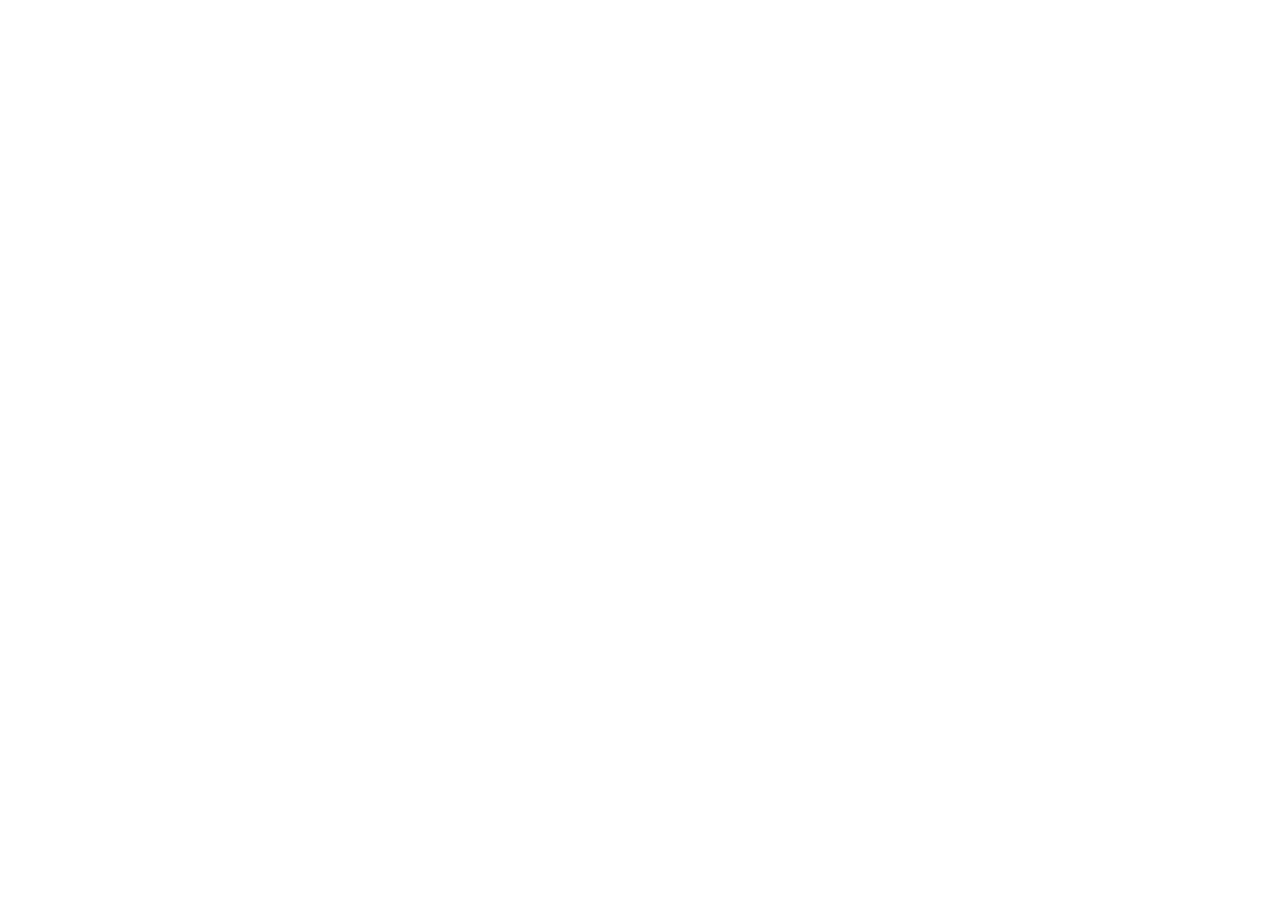
==== index.html @ fbbae38b "Create index.html" ====
<!DOCTYPE html> <!-- This tells the browser the document is HTML-->
<html lang="en"> <!-- This tells the browser the primary language of the webpage is english-->
<head> <!-- head element contains information about webpage that is not displayed on the website -->
  <meta charset="UTF-8"> <!-- tells browser hoe to interpret charcters UTF-8 allows webpage to display different characters-->
  <meta name= "viewport" content="width=device-width, initial-scale=1.0"> <!-- tells the webpage to match the width of the website to the device-->
  <title>Fatima's cloud portfolio</title> <!-- The browser title-->
  <link rel="stylesheet" href="style.css"> <!-- connects HTML to CSs which is the style of the webpage from font to colour-->
</head> <!-- closing for the head of tha page-->
<body> <!-- what everyhting people will see on the webpage goes-->
  


  
</body>


















</html> <!-- This is closes the HTML element main concet of HTML every element is opened like this <element> and closed like this <element/>
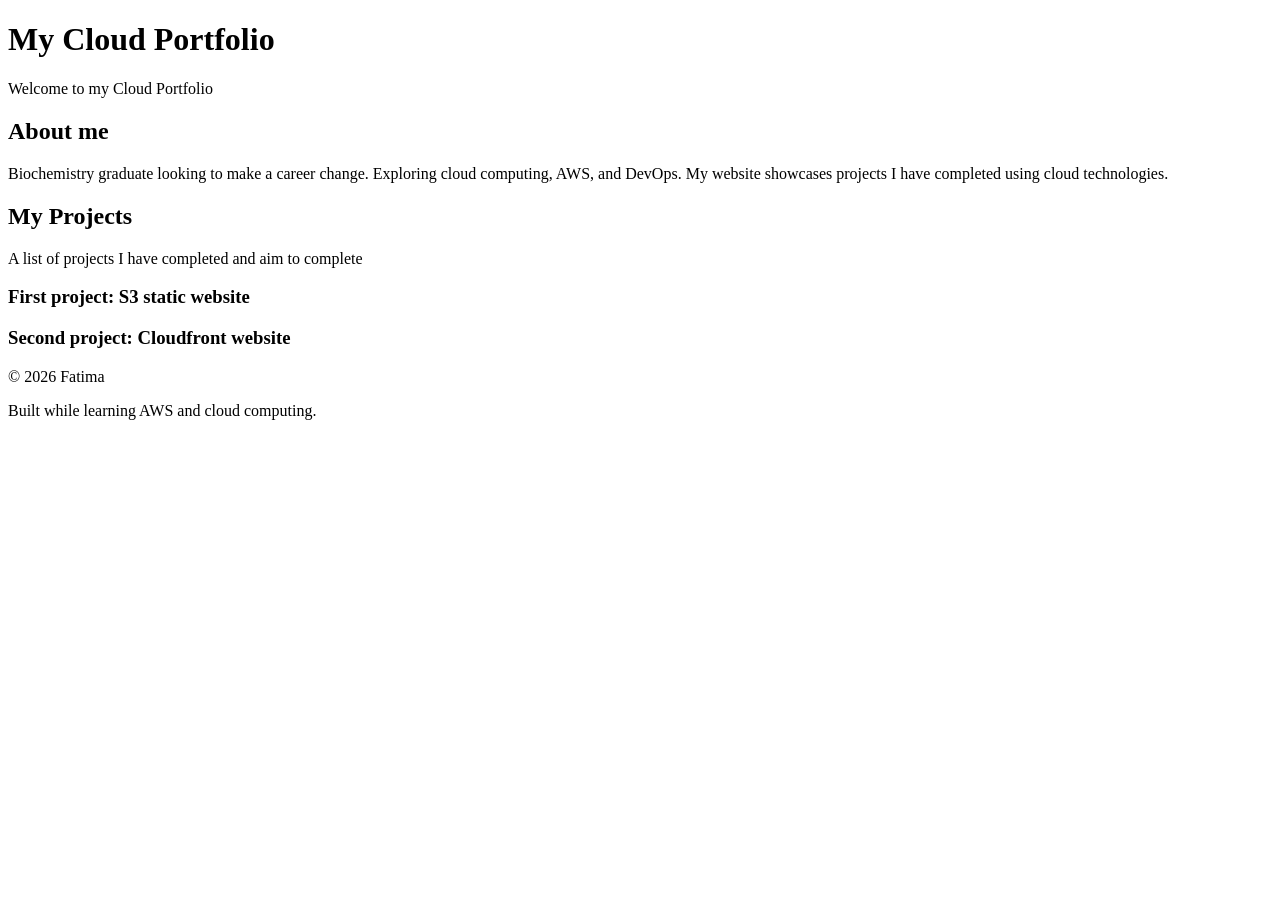
==== commit 504464f1: "Update index.html" ====
--- a/index.html
+++ b/index.html
@@ -1,17 +1,40 @@
 <!DOCTYPE html> <!-- This tells the browser the document is HTML-->
 <html lang="en"> <!-- This tells the browser the primary language of the webpage is english-->
+
 <head> <!-- head element contains information about webpage that is not displayed on the website -->
   <meta charset="UTF-8"> <!-- tells browser hoe to interpret charcters UTF-8 allows webpage to display different characters-->
   <meta name= "viewport" content="width=device-width, initial-scale=1.0"> <!-- tells the webpage to match the width of the website to the device-->
   <title>Fatima's cloud portfolio</title> <!-- The browser title-->
   <link rel="stylesheet" href="style.css"> <!-- connects HTML to CSs which is the style of the webpage from font to colour-->
 </head> <!-- closing for the head of tha page-->
-<body> <!-- what everyhting people will see on the webpage goes-->
+
+<body> <!-- what everything people will see on the webpage goes-->
+  <header><!-- everything that's in the top part of the webpage-->
+    <h1> My Cloud Portfolio </h1> <!-- heading 1 main header in the webpage-->
+    <p> Welcome to my Cloud Portfolio</p> <!-- paragraph that will go under me heading-->    
+  </header>
+</body>
+
+<main> <!-- the section undermath the header in the middle -->
   
+  <section> <!-- a section with contents related to eachother-->
+    <h2>About me</h2> <!-- secon heading for sections-->
+    <p>Biochemistry graduate looking to make a career change. Exploring cloud computing, AWS, and DevOps. My website showcases projects I have completed using cloud technologies.</p>
+     </section>
+  <section>
+    <h2>My Projects</h2>
+    <p> A list of projects I have completed and aim to complete</p>
+    <h3> First project: S3 static website</h3>
+    <h3> Second project: Cloudfront website</h3>
+  </section>
 
+</main>
 
+<footer> <!-- what goes at the bottom of the webpage-->
+  <p>© 2026 Fatima</p>
+    <p>Built while learning AWS and cloud computing.</p>
   
-</body>
+</footer>
 
 
 
@@ -30,4 +53,4 @@
 
 
 
-</html> <!-- This is closes the HTML element main concet of HTML every element is opened like this <element> and closed like this <element/>
+</html> <!-- This is closes the HTML element main concet of HTML every element is opened like this <element> and closed like this <element/-->
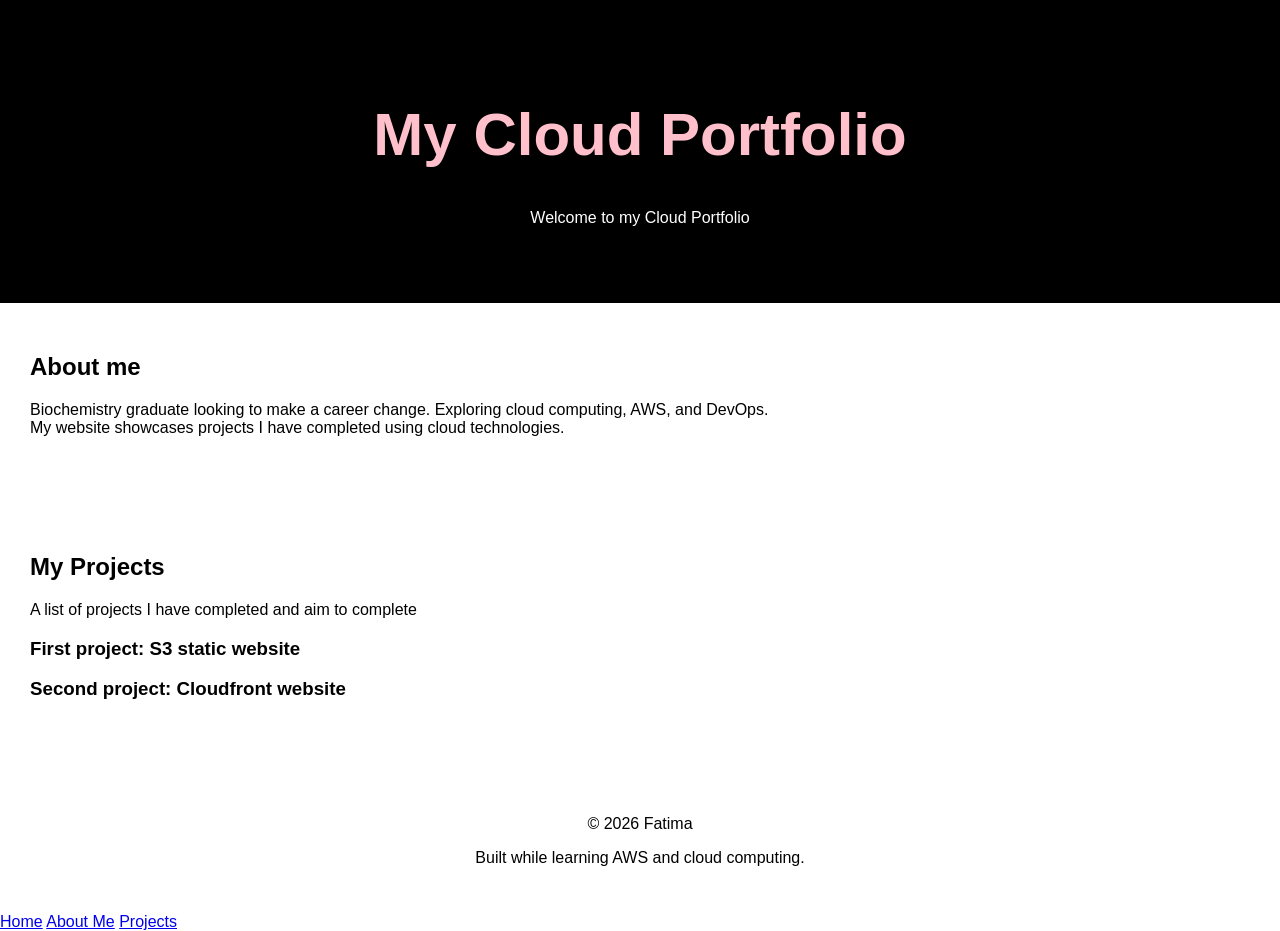
==== commit c8936769: "Update index.html" ====
--- a/index.html
+++ b/index.html
@@ -36,6 +36,13 @@
   
 </footer>
 
+  <nav>
+    <a href="index.html">Home</a> <!--creates a link where when clicked takes the user to home page-->
+    <a href="about.html">About Me</a>
+    <a href="projects.html">Projects</a>
+</nav>
+</html>
+
 
 
 
--- a/style.css
+++ b/style.css
@@ -0,0 +1,41 @@
+body { /* everyhting in the body-->*/
+  font-family: Arial, sans-serif; /* make the font arial and if not able make it sans-serif*/
+  margin: 0; /* remove space from outside*/
+  background-color: white; /* background colour of webpage*/
+  color: black; /* colour of text */
+  
+}
+header { 
+  text-align: center; /* controls where the title is horizontally*/
+  padding: 60px 20px; /* creates a horizontal box around the title 60 top and bottom 20 left and right gives space around elements*/
+  background-color: black;
+  color: white;
+  font-weight: 60px;
+  
+}
+
+header h1 { /* specific about what you want customised rather than all the contents in that section, so fo here it header 1*/
+  color: pink;
+  font-size: 60px
+}
+
+main {
+  max-width: 800px; /* max width of website as everyhting will be overy large on the webpage*/
+  margin: 40px auto
+  padding: 0 20px;
+}
+
+section {
+  background-color:white;
+  padding: 30px; /* gives space around each element in the section so its it doesnt crowded*/
+  margin-bottom: 20px; /* gives a 20 space between each section*/
+  border-radius: 10px; /* gives a rounded border around each section*/
+}
+
+footer { 
+  text-align: center;
+  padding: 30px;
+}
+  
+  
+  
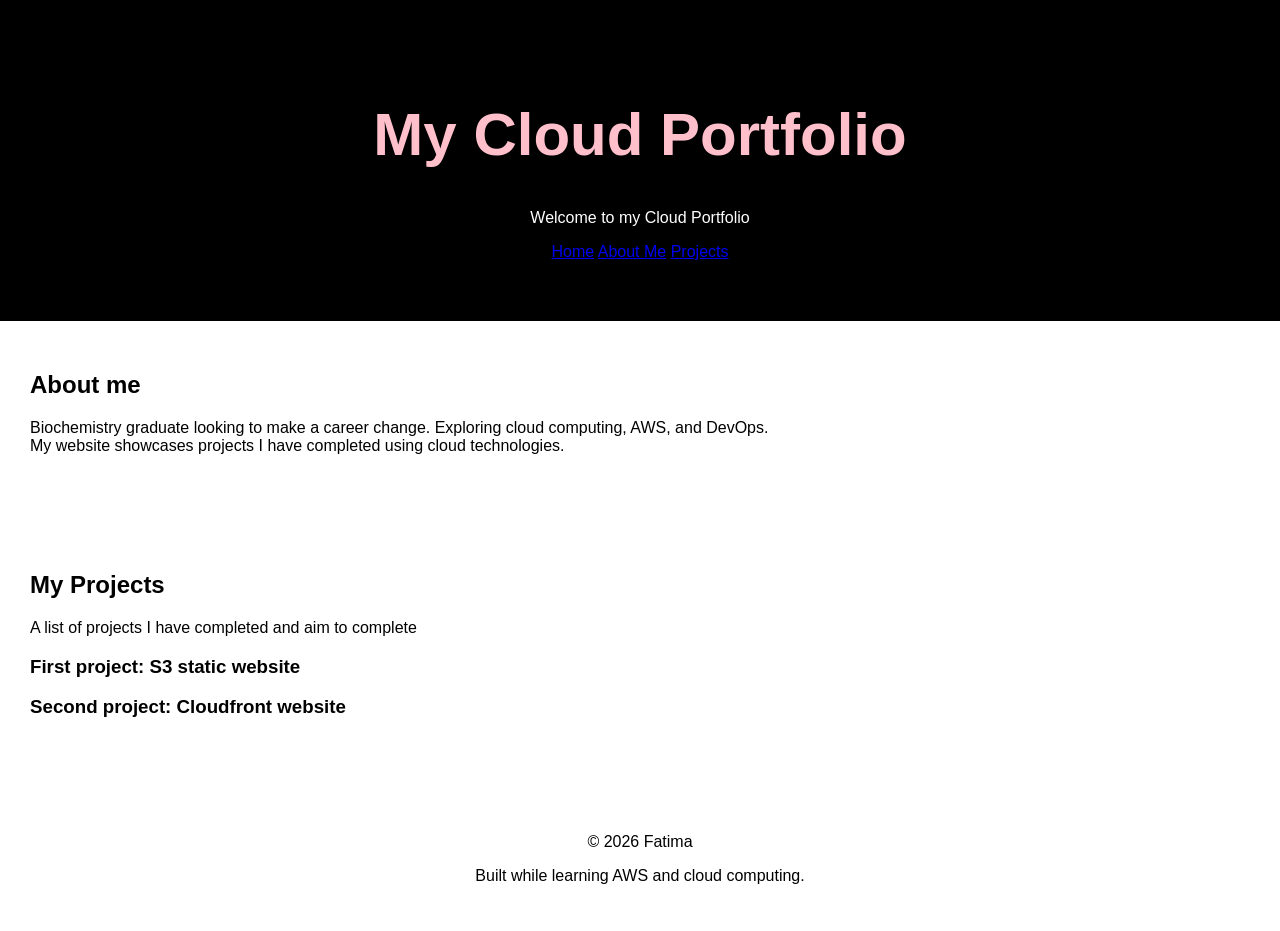
==== commit 9832cf5f: "Update index.html" ====
--- a/index.html
+++ b/index.html
@@ -12,6 +12,14 @@
   <header><!-- everything that's in the top part of the webpage-->
     <h1> My Cloud Portfolio </h1> <!-- heading 1 main header in the webpage-->
     <p> Welcome to my Cloud Portfolio</p> <!-- paragraph that will go under me heading-->    
+
+<nav>
+    <a href="index.html">Home</a> <!--creates a link where when clicked takes the user to home page-->
+    <a href="about.html">About Me</a>
+    <a href="projects.html">Projects</a>
+</nav>
+
+    
   </header>
 </body>
 
@@ -36,12 +44,8 @@
   
 </footer>
 
-  <nav>
-    <a href="index.html">Home</a> <!--creates a link where when clicked takes the user to home page-->
-    <a href="about.html">About Me</a>
-    <a href="projects.html">Projects</a>
-</nav>
-</html>
+  
+
 
 
 
